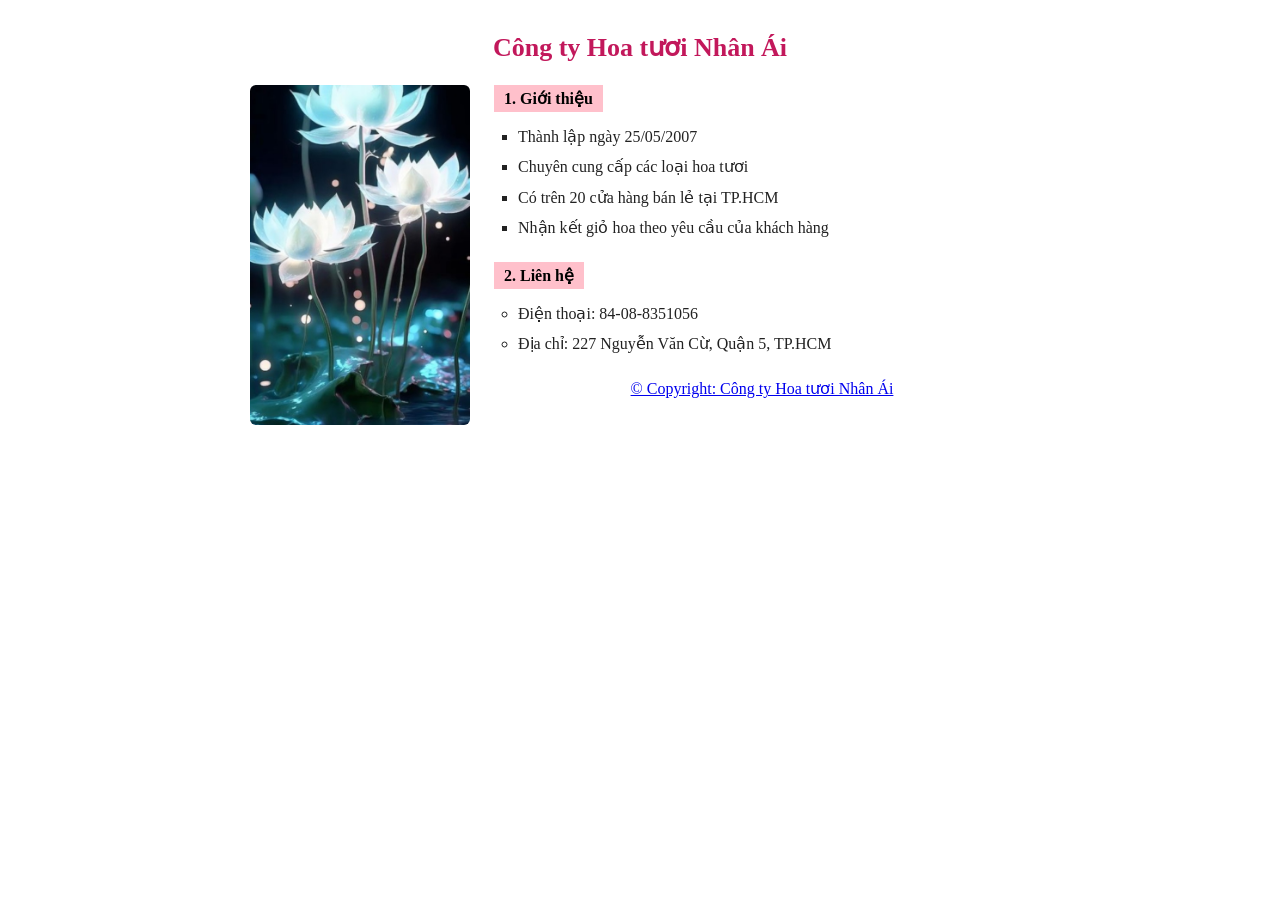
==== ex05/index.html @ fca5f641 "Add files via upload" ====
<!DOCTYPE html>
<html lang="vi">
<head>
  <meta charset="UTF-8">
  <meta name="viewport" content="width=device-width, initial-scale=1.0">
  <title>Công ty Hoa tươi Nhân Ái</title>
  <link rel="stylesheet" href="css/style.css">
</head>
<body>
  <article class="khung-trang">
    <h1>Công ty Hoa tươi Nhân Ái</h1>

    <div class="bo-cuc-2-cot">
      <div class="cot-trai">
        <img src="images/rose.jpg" alt="Hoa tươi Nhân Ái">
      </div>

      <div class="cot-phai">
        <h2 class="nhan-muc">1. Giới thiệu</h2>
        <ul class="ds-vuong">
          <li>Thành lập ngày 25/05/2007</li>
          <li>Chuyên cung cấp các loại hoa tươi</li>
          <li>Có trên 20 cửa hàng bán lẻ tại TP.HCM</li>
          <li>Nhận kết giỏ hoa theo yêu cầu của khách hàng</li>
        </ul>

        <h2 class="nhan-muc">2. Liên hệ</h2>
        <ul class="ds-tron">
          <li>Điện thoại: 84-08-8351056</li>
          <li>Địa chỉ: 227 Nguyễn Văn Cừ, Quận 5, TP.HCM</li>
        </ul>

        <p class="ban-quyen">&copy; Copyright: Công ty Hoa tươi Nhân Ái</p>
      </div>
    </div>
  </article>
</body>
</html>
---- ex05/css/style.css ----
* {
  box-sizing: border-box;
}

body {
  margin: 0;
  padding: 32px 20px;
  background-color: #FFFFFF;
  font-family: "Times New Roman", Times, serif;
  color: #222222;
}

/* Khung bao trang */
.khung-trang {
  max-width: 780px;
  margin: 0 auto;
}

/* Tiêu đề công ty */
.khung-trang h1 {
  color: #C2185B;
  font-size: 26px;
  text-align: center;
  margin: 0 0 22px;
}

/* Lưới 2 cột */
.bo-cuc-2-cot {
  display: grid;
  grid-template-columns: 220px 1fr;
  gap: 24px;
  align-items: start;
}

/* Cột trái: ảnh hoa */
.cot-trai img {
  display: block;
  width: 100%;
  max-height: 340px;
  object-fit: cover;
  border-radius: 6px;
}

/* Nhãn tiêu đề mục */
.nhan-muc {
  display: inline-block;
  background-color: #FFC0CB;
  color: #000000;
  font-weight: bold;
  font-size: 16px;
  padding: 4px 10px;
  margin: 0 0 10px;
}

/* Danh sách mục 1: vuông đặc */
.ds-vuong {
  list-style-type: square;
  line-height: 1.9;
  margin: 0 0 18px;
  padding-left: 24px;
}

/* Danh sách mục 2: tròn rỗng */
.ds-tron {
  list-style-type: circle;
  line-height: 1.9;
  margin: 0 0 20px;
  padding-left: 24px;
}

/* Dòng bản quyền */
.ban-quyen {
  color: #0000EE;
  text-decoration: underline;
  text-align: center;
  margin: 18px 0 0;
}

/* Responsive cho màn hình nhỏ */
@media (max-width: 600px) {
  .bo-cuc-2-cot {
    grid-template-columns: 1fr;
  }
  .cot-trai img {
    max-width: 240px;
    margin: 0 auto;
  }
}
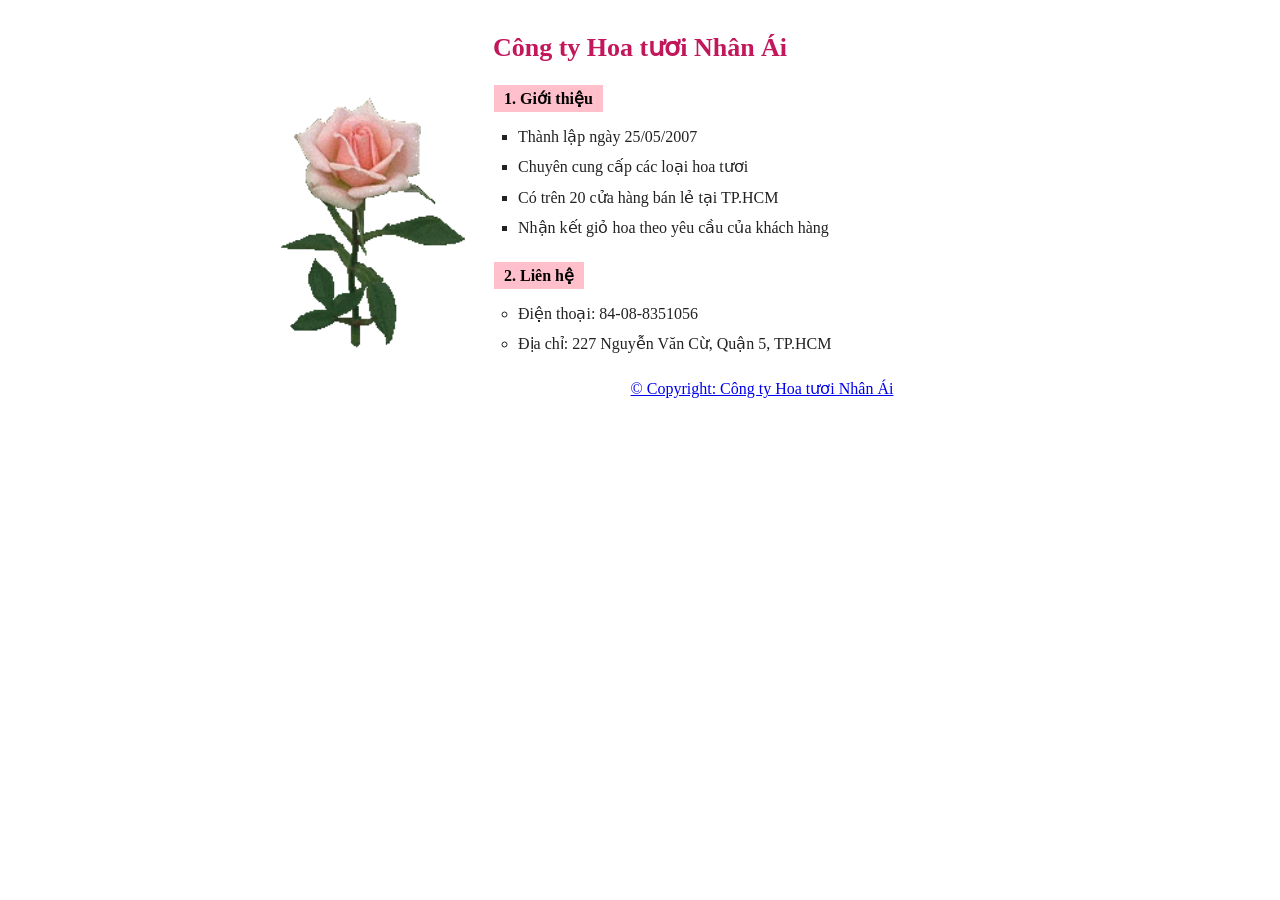
==== commit dc96de2a: "Add files via upload" ====
--- a/ex05/index.html
+++ b/ex05/index.html
@@ -12,7 +12,7 @@
 
     <div class="bo-cuc-2-cot">
       <div class="cot-trai">
-        <img src="images/rose.jpg" alt="Hoa tươi Nhân Ái">
+        <img src="images/Rose.gif" alt="Hoa tươi Nhân Ái">
       </div>
 
       <div class="cot-phai">
